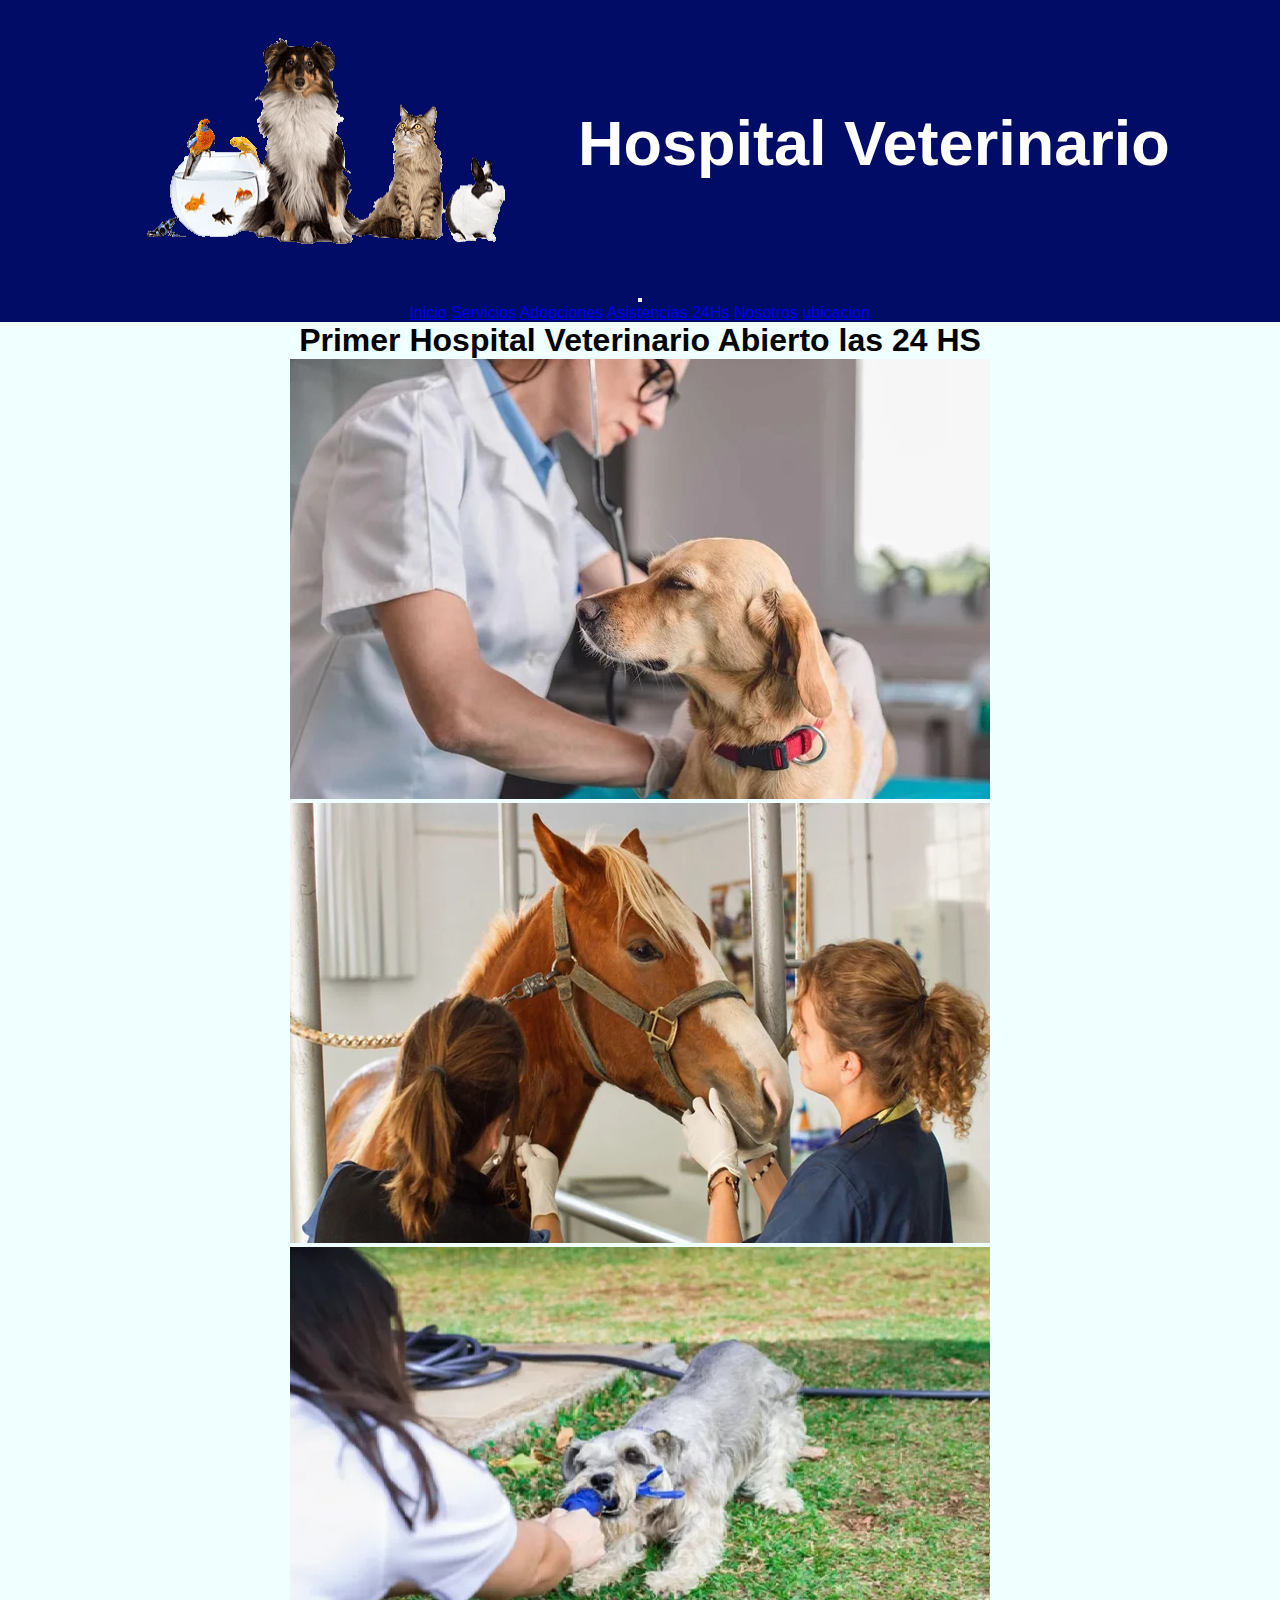
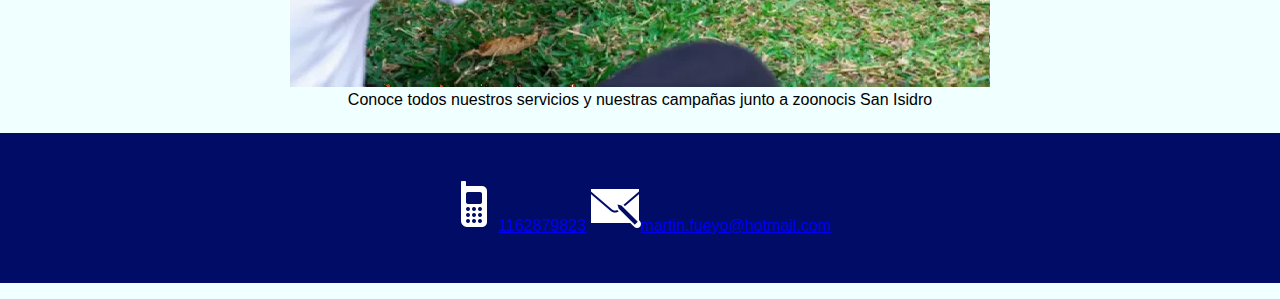
==== index.html @ f62fbb2a "Terve Pre Entrega" ====
<!DOCTYPE html>
<html lang="es">

<head>
    <meta charset="UTF-8">
    <meta http-equiv="X-UA-Compatible" content="IE=edge">
    <meta name="viewport" content="width=, initial-scale=1.0">
    <meta name="keywords" content="Hospital Veterinario, Abierto 24 HS">
    <meta name="description" content="Primer Hospital Veterinario ubicado en el Partido de San Isidro">
    <link href="https://cdn.jsdelivr.net/npm/bootstrap@5.0.2/dist/css/bootstrap.min.css" rel="stylesheet"
        integrity="sha384-EVSTQN3/azprG1Anm3QDgpJLIm9Nao0Yz1ztcQTwFspd3yD65VohhpuuCOmLASjC" crossorigin="anonymous">
    <link rel="stylesheet" href="./css/estilos.css">
    <title>Clinica veterinaria</title>
</head>

<body>
    <header>
        <div class="imagen">
            <img src="./img/mascotas.png" alt="mascotas">
            <h1>Hospital Veterinario</h1>
        </div>
    </header>
    <nav class="navbar navbar-expand-lg navbar-light" style="background-color:#000C66">
        <div class="container-fluid">

            <button class="navbar-toggler btn btn-outline-light" " type=" button btn-outline-light" data-bs-toggle="collapse"
                data-bs-target="#navbarNavAltMarkup" aria-controls="navbarNavAltMarkup" aria-expanded="false"
                aria-label="Toggle navigation">
                <span class="navbar-toggler-icon"></span>
            </button>
            <div class="collapse navbar-collapse" id="navbarNavAltMarkup">
                <div class="navbar-nav mx-auto">
                    <a class="navbar-brand text-white" href="index.html">Inicio</a>
                    <a class="nav-link active text-white" aria-current="page"
                        href="./section/servicios.html">Servicios</a>
                    <a class="nav-link active text-white" href="./section/adopciones.html">Adopciones</a>
                    <a class="nav-link active text-white" href="./section/emergencias.html">Asistencias 24Hs</a>
                    <a class="nav-link active text-white" href="./section/nosotros.html" tabindex="-1"
                        aria-disabled="true">Nosotros</a>
                    <a class="nav-link active text-white" href="./section/ubicacion.html">ubicacion</a>
                </div>
            </div>
        </div>
    </nav>
    <section class="container">
        <h1 class="titulo">Primer Hospital Veterinario Abierto las 24 HS</h1>

        <div class="row container-fluid">
                <div id="carouselExampleSlidesOnly" class="carousel slide carousel-fade" data-bs-ride="carousel">
                    <div class="carousel-inner">
                        <div class="carousel-item active" carousel-item "5seg" >
                            <img src="./img/veterinaria.webp" class="d-flex align-items-center "
                                alt="mascotasiendoatendida">
                        </div>
                        <div class="carousel-item">
                            <img src="./img/veterinariados.webp" class="d-flex align-items-center "
                                alt="caballosiendoatendido">
                        </div>
                        <div class="carousel-item">
                            <img src="./img/veterinariatres.webp" class="d-flex align-items-center " alt="perrojugando">
                        </div>
                    </div>
                </div>
            </div>
            <div class="downimg">
                <p class="downimg col-xl-12 col-md-12 col-sm-12">Conoce todos nuestros servicios y nuestras campañas
                    junto a zoonocis San Isidro</p>
            </div>
    </section>
</body>

<footer>
    <a href="none"><img src="./img/celular.png" alt="celular">1162879823</a>
    <a href="none"><img src="./img/correo.png" alt="correo">martin.fueyo@hotmail.com</a>
</footer>
<script src="https://cdn.jsdelivr.net/npm/bootstrap@5.0.2/dist/js/bootstrap.bundle.min.js"
    integrity="sha384-MrcW6ZMFYlzcLA8Nl+NtUVF0sA7MsXsP1UyJoMp4YLEuNSfAP+JcXn/tWtIaxVXM" crossorigin="anonymous">
</script>

</html>
---- css/estilos.css ----
* {
  padding: 0;
  margin: 0;
}

body {
  text-align: center;
  font-family: "Montserrat", sans-serif;
  display: flex;
  flex-direction: column;
  min-height: 100vh;
}

header {
  display: grid;
  padding: 34px;
  margin: 0px;
  grid-template-columns: 1fr;
  font-size: large;
  min-width: 100vh;
  background-color: #000C66;
}

.imagen h1 {
  color: white;
  text-align: center;
  padding: 10px;
  font-size: 1em;
}
.imagen img {
  position: relative;
}

header {
  grid-area: header;
}

nav {
  grid-area: nav;
}

.imagen {
  grid-area: imagen;
}

.titulo {
  grid-area: titulo;
}

.row {
  grid-area: carousel;
}

.downimg {
  grid-area: downimg;
}

footer {
  grid-area: footer;
}

@media (min-width: 500px) {
  body {
    margin-bottom: 1em;
    grid-template-areas: "header" "nav" "titulo" "row" "footer";
  }
  .imagen {
    display: flex;
  }
  .imagen h1 {
    color: white;
    text-align: center;
    padding: 10px;
    margin: 1em;
    font-size: 2.8em;
    flex-direction: column;
    justify-content: center;
  }
  .imagen img {
    position: relative;
  }
}
@media (min-width: 991px) {
  body {
    margin-bottom: 1em;
    grid-template-areas: "header" "nav" "titulo" "row" "footer";
  }
  .imagen {
    display: flex;
  }
  .imagen h1 {
    color: white;
    text-align: center;
    padding: 10px;
    margin: 1em;
    font-size: 3.5em;
    flex-direction: column;
  }
  .imagen img {
    position: relative;
  }
}
@media (min-width: 1349px) {
  body {
    text-align: center;
    font-family: "Montserrat", sans-serif;
    background-color: aliceblue;
    min-height: 100vh;
  }
  header {
    display: flex;
    padding: 10px;
    margin-left: 0;
    flex-direction: column;
    font-size: large;
    min-width: 100vh;
    background-color: #000C66;
  }
  .imagen {
    display: flex;
  }
  nav {
    justify-items: none;
  }
  .imagen h1 {
    color: white;
    text-align: center;
    padding: 10px;
    font-size: 75px;
  }
  .imagen img {
    position: relative;
  }
  .titulo {
    font-size: 60px;
    padding: 0px;
    text-align: center;
  }
  .carousel-inner {
    margin: 50px;
    margin-inline: 300px;
  }
  .downimg {
    font-size: 20px;
    text-align: center;
  }
}
* {
  padding: 0;
  margin: 0;
}

body {
  text-align: center;
  font-family: "Montserrat", sans-serif;
  display: flex;
  flex-direction: column;
  min-height: 100vh;
}

header {
  display: grid;
  padding: 34px;
  margin: 0px;
  grid-template-columns: 1fr;
  font-size: large;
  min-width: 100vh;
  background-color: #000C66;
}

.imagen h1 {
  color: white;
  text-align: center;
  padding: 10px;
  font-size: 1em;
}
.imagen img {
  position: relative;
}

footer {
  padding: 3em;
  background-color: #000c66;
  margin-bottom: 0;
  margin-top: 1.5em;
}

.tarjetas {
  margin: 5px;
  padding: 5px;
  display: grid;
  grid-template-columns: 1fr 1fr;
  grid-template-rows: 1fr;
  justify-items: center;
}

.card {
  margin: 20px;
  padding: 20px;
}

header {
  grid-area: header;
}

nav {
  grid-area: nav;
}

.imagen {
  grid-area: imagen;
}

.titulo {
  grid-area: titulo;
}

.tarjetas {
  grid-area: tarjetas;
}

.downimg {
  grid-area: downimg;
}

footer {
  grid-area: footer;
}

@media (min-with: 500px) {
  body {
    margin-bottom: 1em;
    grid-template-areas: "header" "nav nav" "h1 h1" "tarjetas tarjetas" " footer footer";
  }
  .imagen {
    display: flex;
  }
  .imagen h1 {
    color: white;
    text-align: center;
    padding: 10px;
    margin: 1em;
    font-size: 2.8em;
    flex-direction: column;
    justify-content: center;
  }
  .imagen img {
    position: relative;
  }
  .tarjetas {
    margin: 5px;
    padding: 5px;
    display: grid;
    grid-template-columns: 1fr 1fr;
    grid-template-rows: 1fr 1fr 1fr 1fr 1fr;
    justify-items: center;
  }
  .tarjetas .card {
    margin: 20px;
    padding: 20px;
  }
}
@media (min-width: 991px) {
  body {
    margin-bottom: 1em;
    grid-template-areas: "header header" "nav nav" "h1 h1" "tarjetas tarjetas" " footer footer";
  }
  .imagen {
    display: flex;
  }
  .imagen h1 {
    color: white;
    text-align: center;
    padding: 10px;
    margin: 1em;
    font-size: 3.5em;
    flex-direction: column;
  }
  .imagen img {
    position: relative;
  }
  .tarjetas {
    margin: 5px;
    padding: 5px;
    display: grid;
    grid-template-columns: 1fr 1fr 1fr;
    grid-template-rows: 1fr 1fr;
    justify-items: center;
  }
  .tituloserv {
    padding: 20px;
    margin: 20px;
  }
  .card {
    margin: 30px;
    padding: 10px;
    overflow: hidden;
    transition: all 1.5s;
  }
  .card:hover {
    transform: scale(1);
  }
}
@media (min-width: 1349px) {
  * {
    padding: 0%;
    margin: 0%;
  }
  body {
    text-align: center;
    font-family: "Montserrat", sans-serif;
    display: flex;
    flex-direction: column;
    min-height: 100vh;
  }
  header {
    display: flex;
    padding: 34px;
    margin: 0px;
    flex-direction: column;
    font-size: large;
    min-width: 100vh;
    background-color: #000C66;
  }
  .tarjetas {
    margin: 5px;
    padding: 5px;
    display: grid;
    grid-template-columns: 1fr 1fr 1fr;
    grid-template-rows: 1fr 1fr;
    justify-items: center;
  }
  .tarjetas .card {
    margin: 50px;
    padding: 9px;
    overflow: hidden;
    transition: all 1s;
  }
  .card:hover {
    transform: scale(1.5);
  }
  footer {
    padding: 3em;
    background-color: #000c66;
    margin-bottom: 0;
    margin-top: 1.5em;
  }
}
* {
  padding: 0;
  margin: 0;
}

body {
  text-align: center;
  font-family: "Montserrat", sans-serif;
  display: flex;
  flex-direction: column;
  min-height: 100vh;
}

header {
  display: grid;
  padding: 34px;
  margin: 0px;
  grid-template-columns: 1fr;
  font-size: large;
  min-width: 100vh;
  background-color: #000C66;
}

.imagen h1 {
  color: white;
  text-align: center;
  padding: 10px;
  font-size: 1em;
}
.imagen img {
  position: relative;
}

.adoption {
  display: flex;
  flex-direction: column;
}

.adotionuno {
  display: flex;
  flex-direction: row;
  padding: 50px;
}

.adotionuno img {
  width: 250px;
  height: 250px;
  margin: 10px;
}

.adotionuno h2 {
  padding: 50px;
}

.adotiondos {
  display: flex;
  flex-direction: row;
  padding: 50px;
}

.adotiondos img {
  width: 250px;
  height: 250px;
  margin: 10px;
}

.adotiondos h2 {
  padding: 50px;
}

footer {
  padding: 3em;
  background-color: #000c66;
  margin-bottom: 0;
  margin-top: 1.5em;
}

header {
  grid-area: header;
}

nav {
  grid-area: nav;
}

.imagen {
  grid-area: imagen;
}

.titulo {
  grid-area: titulo;
}

.adotionuno {
  grid-area: adopuno;
}

.adotiondos {
  grid-area: adopdos;
}

footer {
  grid-area: footer;
}

body {
  background-color: azure;
  margin-bottom: 1.5em;
  display: grid;
  justify-content: center;
  grid-template-areas: "header" "nav" "h1" "adopuno" "adopdos" "footer";
}

@media (min-with: 500px) {
  body {
    background-color: azure;
    margin-bottom: 1.5em;
    display: grid;
    justify-content: center;
    grid-template-areas: "header" "nav" "h1" "adopuno" "adopdos" "footer";
  }
  header {
    display: flex;
    padding: 34px;
    margin: 0px;
    flex-direction: column;
    font-size: large;
    min-width: 100vh;
    background-color: #000C66;
  }
  .imagen {
    display: flex;
  }
  .imagen h1 {
    color: white;
    text-align: center;
    padding: 10px;
    margin: 1em;
    font-size: 2.8em;
    flex-direction: column;
    justify-content: center;
  }
  .imagen img {
    position: relative;
  }
}
@media (min-width: 991px) {
  body {
    background-color: azure;
    margin-bottom: 1.5em;
    display: grid;
    justify-content: center;
    grid-template-areas: "header    header" "nav          nav" "h1            h1" "adopuno  adopdos" "footer    footer";
  }
  header {
    display: flex;
    padding: 34px;
    margin: 0px;
    flex-direction: column;
    font-size: large;
    min-width: 100vh;
    background-color: #000C66;
  }
  .imagen {
    display: flex;
  }
  .imagen h1 {
    color: white;
    text-align: center;
    padding: 10px;
    margin: 1em;
    font-size: 3.5em;
    flex-direction: column;
  }
  .imagen img {
    position: relative;
  }
}
@media (min-width: 1349px) {
  body {
    text-align: center;
    font-family: "Montserrat", sans-serif;
    background-color: aliceblue;
    min-height: 100vh;
  }
  header {
    display: flex;
    padding: 34px;
    margin: 0px;
    flex-direction: column;
    font-size: large;
    min-width: 100vh;
    background-color: #000C66;
  }
  .imagen h1 {
    color: white;
    text-align: center;
    padding: 10px;
    font-size: 75px;
  }
  .imagen img {
    position: relative;
  }
  .adoption {
    display: flex;
    flex-direction: column;
  }
  .adotionuno {
    display: flex;
    flex-direction: row;
    padding: 50px;
  }
  .adotionuno img {
    width: 250px;
    height: 250px;
    margin: 10px;
  }
  .adotionuno h2 {
    padding: 50px;
  }
  .adotiondos {
    display: flex;
    flex-direction: row;
    padding: 50px;
  }
  .adotiondos img {
    width: 250px;
    height: 250px;
    margin: 10px;
  }
  .adotiondos h2 {
    padding: 50px;
  }
  footer {
    padding: 3em;
    background-color: #000c66;
    margin-bottom: 0;
    margin-top: 1.5em;
  }
}
* {
  padding: 0;
  margin: 0;
}

body {
  text-align: center;
  font-family: "Montserrat", sans-serif;
  display: flex;
  flex-direction: column;
  min-height: 100vh;
}

header {
  display: grid;
  padding: 34px;
  margin: 0px;
  grid-template-columns: 1fr;
  font-size: large;
  min-width: 100vh;
  background-color: #000C66;
}

.imagen h1 {
  color: white;
  text-align: center;
  padding: 10px;
  font-size: 1em;
}
.imagen img {
  position: relative;
}

footer {
  padding: 3em;
  background-color: #000c66;
  margin-bottom: 0;
  margin-top: 1.5em;
}

header {
  grid-area: header;
}

nav {
  grid-area: nav;
}

.imagen {
  grid-area: imagen;
}

.titulo {
  grid-area: titulo;
}

.emergencias {
  grid-area: emer;
}

.funeraria {
  grid-area: funeraria;
}

.downimg {
  grid-area: downimg;
}

footer {
  grid-area: footer;
}

body {
  background-color: azure;
  margin-bottom: 1.5em;
  display: grid;
  justify-content: center;
  grid-template-areas: "header" "nav" "h1" "emer" "funeraria" "footer";
}

@media (min-with: 500px) {
  body {
    background-color: azure;
    margin-bottom: 1.5em;
    display: grid;
    justify-content: center;
    grid-template-areas: "header" "nav" "h1" "emer" "funeraria" "footer";
  }
  header {
    display: flex;
    padding: 34px;
    margin: 0px;
    flex-direction: column;
    font-size: large;
    min-width: 100vh;
    background-color: #000C66;
  }
  .imagen {
    display: flex;
  }
  .imagen h1 {
    color: white;
    text-align: center;
    padding: 10px;
    margin: 1em;
    font-size: 2.8em;
    flex-direction: column;
    justify-content: center;
  }
  .imagen img {
    position: relative;
  }
}
@media (min-width: 991px) {
  header {
    display: flex;
    padding: 34px;
    margin: 0px;
    flex-direction: column;
    font-size: large;
    min-width: 100vh;
    background-color: #000C66;
  }
  .imagen {
    display: flex;
  }
  .imagen h1 {
    color: white;
    text-align: center;
    padding: 10px;
    margin: 1em;
    font-size: 3.5em;
    flex-direction: column;
  }
  .imagen img {
    position: relative;
  }
}
@media (min-width: 1349px) {
  body {
    text-align: center;
    font-family: "Montserrat", sans-serif;
    background-color: aliceblue;
    min-height: 100vh;
  }
  header {
    display: flex;
    padding: 34px;
    margin: 0px;
    flex-direction: column;
    font-size: large;
    min-width: 100vh;
    background-color: #000C66;
  }
  .imagen h1 {
    color: white;
    text-align: center;
    padding: 10px;
    font-size: 75px;
  }
  .imagen img {
    position: relative;
  }
  .row1 {
    display: flex;
    flex-direction: row;
    padding: 20px;
  }
  .emergencias {
    display: flex;
    flex-direction: column;
    margin: 50px;
    align-items: center;
    margin-inline: 225px;
  }
  .emergencias img {
    width: 200px;
    height: 200px;
  }
  .funeraria {
    display: flex;
    flex-direction: column;
    margin: 50px;
    align-items: center;
    margin-inline: 300px;
  }
  .funeraria img {
    width: 200px;
    height: 200px;
  }
  footer {
    padding: 3em;
    background-color: #000c66;
    margin-bottom: 0;
    margin-top: 1.5em;
  }
}
* {
  padding: 0;
  margin: 0;
}

body {
  text-align: center;
  font-family: "Montserrat", sans-serif;
  display: flex;
  flex-direction: column;
  min-height: 100vh;
}

header {
  display: grid;
  padding: 34px;
  margin: 0px;
  grid-template-columns: 1fr;
  font-size: large;
  min-width: 100vh;
  background-color: #000C66;
}

.imagen h1 {
  color: white;
  text-align: center;
  padding: 10px;
  font-size: 1em;
}
.imagen img {
  position: relative;
}

.nosotros {
  padding: 50px;
  margin: 10px;
  font-size: 60px;
  text-align: center;
}

.yo {
  padding: 30px;
  margin: 20px;
  text-align: start;
  font-size: 55px;
}

.icon {
  display: flex;
  flex-direction: column;
  justify-content: center;
  margin: 50px;
  margin-inline: 700px;
}

header {
  grid-area: header;
}

nav {
  grid-area: nav;
}

.imagen {
  grid-area: imagen;
}

.nosotro {
  grid-area: nsotros;
}

.padre {
  grid-area: padre;
}

footer {
  grid-area: footer;
}

@media (min-width: 500px) {
  body {
    margin-bottom: 1em;
    grid-template-areas: "header" "nav" "nosotros" "padre" "footer";
  }
  .imagen {
    display: flex;
  }
  .imagen h1 {
    color: white;
    text-align: center;
    padding: 10px;
    margin: 1em;
    font-size: 2.8em;
    flex-direction: column;
    justify-content: center;
  }
  .imagen img {
    position: relative;
  }
}
@media (min-width: 991px) {
  body {
    margin-bottom: 1em;
    grid-template-areas: "header     header" "nav           nav" "nosotros nosotros" "padre       padre" "footer     footer";
  }
  .imagen {
    display: flex;
  }
  .imagen h1 {
    color: white;
    text-align: center;
    padding: 10px;
    margin: 1em;
    font-size: 3.5em;
    flex-direction: column;
  }
  .imagen img {
    position: relative;
  }
}
@media (min-width: 1349px) {
  body {
    text-align: center;
    font-family: "Montserrat", sans-serif;
    background-color: aliceblue;
    min-height: 100vh;
  }
  header {
    display: flex;
    padding: 10px;
    margin-left: 0;
    flex-direction: column;
    font-size: large;
    min-width: 100vh;
    background-color: #000C66;
  }
  .imagen {
    display: flex;
  }
  nav {
    justify-items: none;
  }
  .imagen h1 {
    color: white;
    text-align: center;
    padding: 10px;
    font-size: 75px;
  }
  .imagen img {
    position: relative;
  }
  .nosotros {
    padding: 50px;
    margin: 10px;
    font-size: 60px;
    text-align: center;
  }
  .yo {
    padding: 30px;
    margin: 20px;
    text-align: start;
    font-size: 55px;
  }
  .icon {
    display: flex;
    flex-direction: column;
    justify-content: center;
    margin: 50px;
    margin-inline: 700px;
  }
  footer {
    padding: 9px;
    background-color: #000C66;
  }
  footer img {
    margin-right: 20px;
    margin-left: 20px;
  }
}
* {
  padding: 0;
  margin: 0;
}

body {
  text-align: center;
  font-family: "Montserrat", sans-serif;
  display: flex;
  flex-direction: column;
  min-height: 100vh;
}

header {
  display: grid;
  padding: 34px;
  margin: 0px;
  grid-template-columns: 1fr;
  font-size: large;
  min-width: 100vh;
  background-color: #000C66;
}

.imagen h1 {
  color: white;
  text-align: center;
  padding: 10px;
  font-size: 1em;
}
.imagen img {
  position: relative;
}

.ubicacion {
  width: 800px;
  height: 500px;
  margin: 10px;
  margin-inline: 450px;
}

.textoubi {
  font-size: 45px;
  text-align: center;
  margin-top: 20px;
  margin-inline: 34px;
  padding: 53px;
}

header {
  grid-area: header;
}

nav {
  grid-area: nav;
}

.imagen {
  grid-area: imagen;
}

.ubicacion {
  grid-area: ubicacion;
}

.textoubi {
  grid-area: textoubi;
}

footer {
  grid-area: footer;
}

@media (min-width: 500px) {
  body {
    margin-bottom: 1em;
    grid-template-areas: "header" "nav" "ubcacion" "textoubi" "footer";
  }
  .imagen {
    display: flex;
  }
  .imagen h1 {
    color: white;
    text-align: center;
    padding: 10px;
    margin: 1em;
    font-size: 2.8em;
    flex-direction: column;
    justify-content: center;
  }
  .imagen img {
    position: relative;
  }
}
@media (min-width: 991px) {
  body {
    margin-bottom: 1em;
    grid-template-areas: "header" "nav" "ubicacion" "textoubi" "footer";
  }
  .imagen {
    display: flex;
  }
  .imagen h1 {
    color: white;
    text-align: center;
    padding: 10px;
    margin: 1em;
    font-size: 3.5em;
    flex-direction: column;
  }
  .imagen img {
    position: relative;
  }
}
@media (min-width: 1349px) {
  body {
    text-align: center;
    font-family: "Montserrat", sans-serif;
    background-color: aliceblue;
    min-height: 100vh;
  }
  header {
    display: flex;
    padding: 10px;
    margin-left: 0;
    flex-direction: column;
    font-size: large;
    min-width: 100vh;
    background-color: #000C66;
  }
  .imagen {
    display: flex;
  }
  nav {
    justify-items: none;
  }
  .imagen h1 {
    color: white;
    text-align: center;
    padding: 10px;
    font-size: 75px;
  }
  .imagen img {
    position: relative;
  }
  .ubicacion {
    width: 800px;
    height: 500px;
    margin: 10px;
    margin-inline: 450px;
  }
  .textoubi {
    font-size: 45px;
    text-align: center;
    margin-top: 20px;
    margin-inline: 34px;
    padding: 53px;
  }
  footer {
    padding: 9px;
    background-color: #000C66;
  }
  footer img {
    margin-right: 20px;
    margin-left: 20px;
  }
}/*# sourceMappingURL=estilos.css.map */
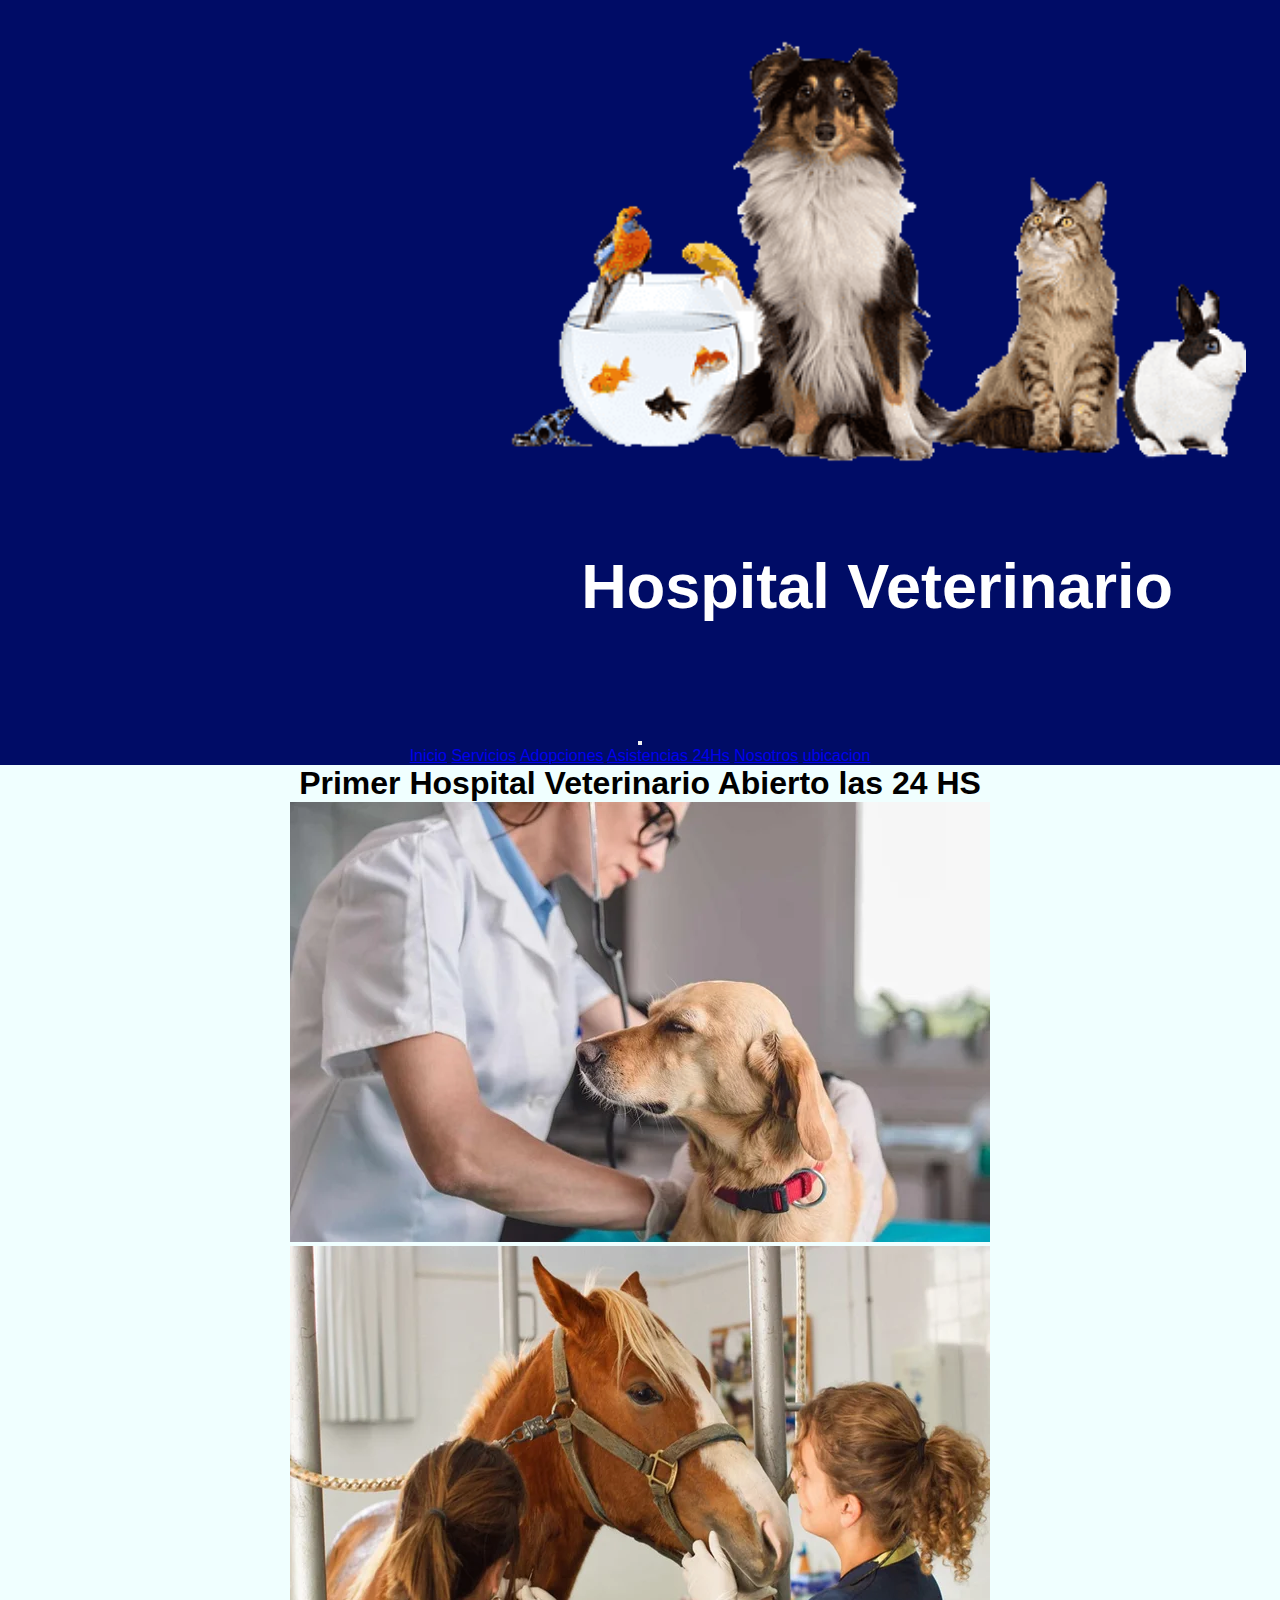
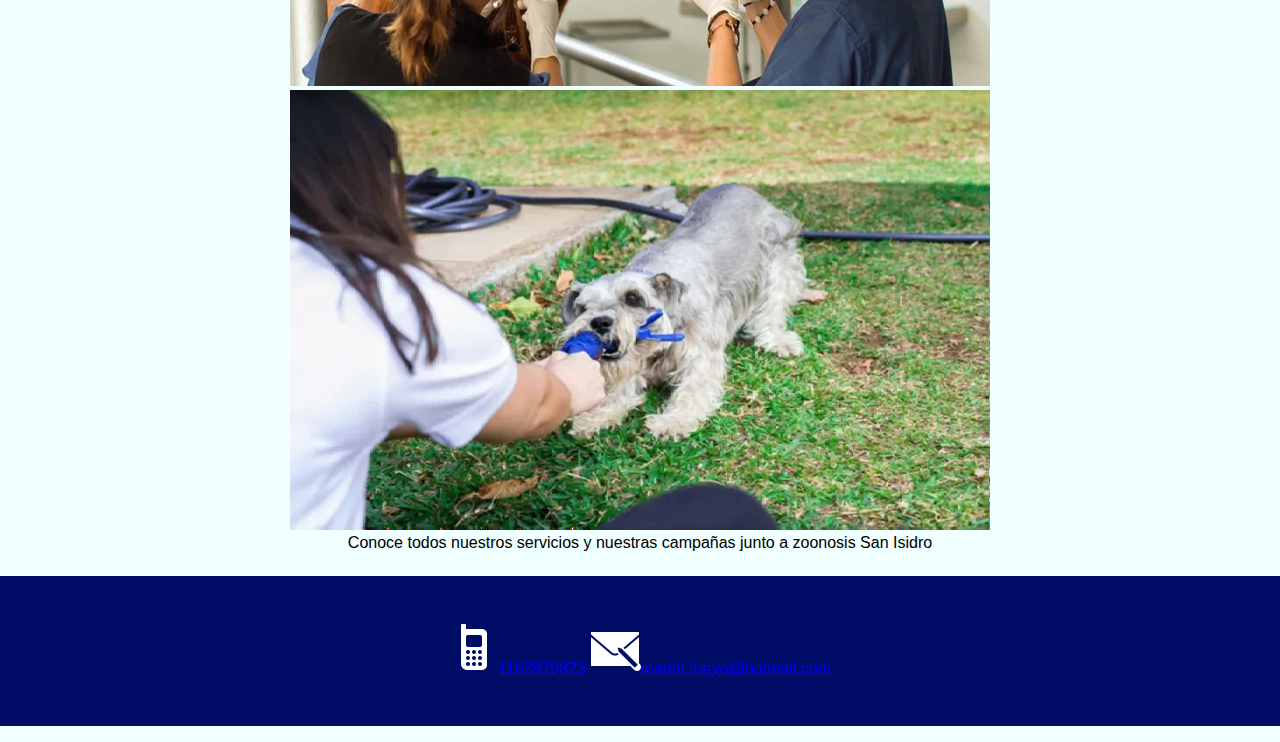
==== commit c4d2adc6: "Entrega Final" ====
--- a/index.html
+++ b/index.html
@@ -20,7 +20,7 @@
             <h1>Hospital Veterinario</h1>
         </div>
     </header>
-    <nav class="navbar navbar-expand-lg navbar-light" style="background-color:#000C66">
+    <nav class="navbar navbar-expand-lg navbar-dark" style="background-color:#000C66">
         <div class="container-fluid">
 
             <button class="navbar-toggler btn btn-outline-light" " type=" button btn-outline-light" data-bs-toggle="collapse"
@@ -64,7 +64,7 @@
             </div>
             <div class="downimg">
                 <p class="downimg col-xl-12 col-md-12 col-sm-12">Conoce todos nuestros servicios y nuestras campañas
-                    junto a zoonocis San Isidro</p>
+                    junto a zoonosis San Isidro</p>
             </div>
     </section>
 </body>
--- a/css/estilos.css
+++ b/css/estilos.css
@@ -380,8 +380,9 @@
 }
 
 .adoption {
-  display: flex;
-  flex-direction: column;
+  display: grid;
+  grid-template-columns: 1fr;
+  grid-template-rows: 1fr;
 }
 
 .adotionuno {
@@ -491,6 +492,11 @@
   .imagen img {
     position: relative;
   }
+  .adoption {
+    display: grid;
+    grid-template-columns: 1fr;
+    grid-template-rows: 1fr;
+  }
 }
 @media (min-width: 991px) {
   body {
@@ -523,6 +529,11 @@
   .imagen img {
     position: relative;
   }
+  .adoption {
+    display: grid;
+    grid-template-columns: 1fr 1fr;
+    grid-template-rows: 1fr;
+  }
 }
 @media (min-width: 1349px) {
   body {
@@ -578,6 +589,243 @@
   }
   .adotiondos h2 {
     padding: 50px;
+  }
+  footer {
+    padding: 3em;
+    background-color: #000c66;
+    margin-bottom: 0;
+    margin-top: 1.5em;
+  }
+}
+* {
+  padding: 0;
+  margin: 0;
+}
+
+body {
+  text-align: center;
+  font-family: "Montserrat", sans-serif;
+  display: flex;
+  flex-direction: column;
+  min-height: 100vh;
+}
+
+header {
+  display: grid;
+  padding: 34px;
+  margin: 0px;
+  grid-template-columns: 2fr;
+  font-size: large;
+  min-width: 100vh;
+  background-color: #000C66;
+}
+
+.imagen h1 {
+  color: white;
+  text-align: center;
+  padding: 10px;
+  font-size: 1em;
+}
+.imagen img {
+  position: relative;
+}
+
+.row1 {
+  display: grid;
+  grid-column: 1fr;
+  grid-row: 1fr;
+  padding: 20px;
+}
+
+.emergencias {
+  display: flex;
+  flex-direction: column;
+  margin: 50px;
+  align-items: center;
+  margin-inline: 225px;
+}
+
+.emergencias img {
+  width: 200px;
+  height: 200px;
+}
+
+.funeraria {
+  display: flex;
+  flex-direction: column;
+  margin: 50px;
+  align-items: center;
+  margin-inline: 300px;
+}
+
+.funeraria img {
+  width: 200px;
+  height: 200px;
+}
+
+footer {
+  padding: 3em;
+  background-color: #000c66;
+  margin-bottom: 0;
+  margin-top: 1.5em;
+}
+
+footer {
+  padding: 3em;
+  background-color: #000c66;
+  margin-bottom: 0;
+  margin-top: 1.5em;
+}
+
+header {
+  grid-area: header;
+}
+
+nav {
+  grid-area: nav;
+}
+
+.imagen {
+  grid-area: imagen;
+}
+
+.titulo {
+  grid-area: titulo;
+}
+
+.emergencias {
+  grid-area: emer;
+}
+
+.funeraria {
+  grid-area: funeraria;
+}
+
+.downimg {
+  grid-area: downimg;
+}
+
+footer {
+  grid-area: footer;
+}
+
+body {
+  background-color: azure;
+  margin-bottom: 1.5em;
+  display: grid;
+  justify-content: center;
+  grid-template-areas: "header" "nav" "h1" "emer" "funeraria" "footer";
+}
+
+@media (min-with: 500px) {
+  body {
+    background-color: azure;
+    margin-bottom: 1.5em;
+    display: grid;
+    justify-content: center;
+    grid-template-areas: "header" "nav" "h1" "emer" "funeraria" "footer";
+  }
+  header {
+    display: flex;
+    padding: 34px;
+    margin: 0px;
+    flex-direction: column;
+    font-size: large;
+    min-width: 100vh;
+    background-color: #000C66;
+  }
+  .imagen {
+    display: flex;
+  }
+  .imagen h1 {
+    color: white;
+    text-align: center;
+    padding: 10px;
+    margin: 1em;
+    font-size: 2.8em;
+    flex-direction: column;
+    justify-content: center;
+  }
+  .imagen img {
+    position: relative;
+  }
+}
+@media (min-width: 991px) {
+  header {
+    display: flex;
+    padding: 34px;
+    margin: 0px;
+    flex-direction: column;
+    font-size: large;
+    min-width: 100vh;
+    background-color: #000C66;
+  }
+  .imagen {
+    display: flex;
+  }
+  .imagen h1 {
+    color: white;
+    text-align: center;
+    padding: 10px;
+    margin: 1em;
+    font-size: 3.5em;
+    flex-direction: column;
+  }
+  .imagen img {
+    position: relative;
+  }
+}
+@media (min-width: 1349px) {
+  body {
+    text-align: center;
+    font-family: "Montserrat", sans-serif;
+    background-color: aliceblue;
+    min-height: 100vh;
+  }
+  header {
+    display: flex;
+    padding: 34px;
+    margin: 0px;
+    flex-direction: column;
+    font-size: large;
+    min-width: 100vh;
+    background-color: #000C66;
+  }
+  .imagen h1 {
+    color: white;
+    text-align: center;
+    padding: 10px;
+    font-size: 75px;
+  }
+  .imagen img {
+    position: relative;
+  }
+  .row1 {
+    display: flex;
+    flex-direction: row;
+    padding: 20px;
+  }
+  .emergencias {
+    display: flex;
+    flex-direction: column;
+    margin: 50px;
+    align-items: center;
+    margin-inline: 225px;
+  }
+  .emergencias img {
+    width: 200px;
+    height: 200px;
+  }
+  .funeraria {
+    display: flex;
+    flex-direction: column;
+    margin: 50px;
+    align-items: center;
+    margin-inline: 300px;
+  }
+  .funeraria img {
+    width: 200px;
+    height: 200px;
   }
   footer {
     padding: 3em;
@@ -609,6 +857,10 @@
   background-color: #000C66;
 }
 
+.imagen {
+  display: flex;
+  flex-direction: column;
+}
 .imagen h1 {
   color: white;
   text-align: center;
@@ -619,11 +871,32 @@
   position: relative;
 }
 
-footer {
-  padding: 3em;
-  background-color: #000c66;
-  margin-bottom: 0;
-  margin-top: 1.5em;
+.bloque {
+  display: grid;
+  grid-template-columns: 1fr;
+  grid-template-rows: 1fr;
+}
+
+.nosotros {
+  padding: 50px;
+  margin: 10px;
+  font-size: 60px;
+  text-align: center;
+}
+
+.yo {
+  padding: 30px;
+  margin: 20px;
+  text-align: start;
+  font-size: 55px;
+}
+
+.icon {
+  display: flex;
+  flex-direction: column;
+  justify-content: center;
+  margin: 50px;
+  margin-inline: 700px;
 }
 
 header {
@@ -638,149 +911,129 @@
   grid-area: imagen;
 }
 
-.titulo {
-  grid-area: titulo;
-}
-
-.emergencias {
-  grid-area: emer;
-}
-
-.funeraria {
-  grid-area: funeraria;
-}
-
-.downimg {
-  grid-area: downimg;
+.nosotro {
+  grid-area: nsotros;
+}
+
+.padre {
+  grid-area: padre;
 }
 
 footer {
   grid-area: footer;
 }
 
-body {
-  background-color: azure;
-  margin-bottom: 1.5em;
-  display: grid;
-  justify-content: center;
-  grid-template-areas: "header" "nav" "h1" "emer" "funeraria" "footer";
-}
-
-@media (min-with: 500px) {
-  body {
-    background-color: azure;
-    margin-bottom: 1.5em;
+@media (min-width: 500px) {
+  body {
+    margin-bottom: 1em;
+    grid-template-areas: "header" "imagen" "nav" "nosotros" "padre" "footer";
+  }
+  .imagen {
+    display: flex;
+    flex-direction: column;
+  }
+  .imagen h1 {
+    color: white;
+    text-align: center;
+    padding: 10px;
+    margin: 1em;
+    font-size: 2.8em;
+    flex-direction: column;
+    justify-content: center;
+  }
+  .imagen img {
+    position: relative;
+  }
+  .bloque {
     display: grid;
-    justify-content: center;
-    grid-template-areas: "header" "nav" "h1" "emer" "funeraria" "footer";
+    grid-template-columns: 1fr;
+    grid-template-rows: 1fr;
+  }
+}
+@media (min-width: 991px) {
+  body {
+    margin-bottom: 1em;
+    grid-template-areas: "header     header" "imagen     imagen" "nav           nav" "nosotros nosotros" "padre       padre" "footer     footer";
+  }
+  .imagen {
+    display: flex;
+    flex-direction: column;
+  }
+  .imagen h1 {
+    color: white;
+    text-align: center;
+    padding: 10px;
+    margin: 1em;
+    font-size: 3.5em;
+    flex-direction: column;
+  }
+  .imagen img {
+    position: relative;
+  }
+  .bloque {
+    display: grid;
+    grid-template-columns: 1fr;
+    grid-template-rows: 1fr;
+  }
+}
+@media (min-width: 1349px) {
+  body {
+    text-align: center;
+    font-family: "Montserrat", sans-serif;
+    background-color: aliceblue;
+    min-height: 100vh;
   }
   header {
     display: flex;
-    padding: 34px;
-    margin: 0px;
+    padding: 10px;
+    margin-left: 0;
     flex-direction: column;
     font-size: large;
     min-width: 100vh;
     background-color: #000C66;
   }
-  .imagen {
-    display: flex;
-  }
-  .imagen h1 {
-    color: white;
-    text-align: center;
-    padding: 10px;
-    margin: 1em;
-    font-size: 2.8em;
+  nav {
+    justify-items: none;
+  }
+  .imagen {
+    display: flex;
+    flex-direction: row;
+  }
+  .imagen h1 {
+    color: white;
+    text-align: center;
+    padding: 10px;
+    font-size: 75px;
+  }
+  .imagen img {
+    position: relative;
+  }
+  .nosotros {
+    padding: 50px;
+    margin: 10px;
+    font-size: 60px;
+    text-align: center;
+  }
+  .yo {
+    padding: 30px;
+    margin: 20px;
+    text-align: start;
+    font-size: 55px;
+  }
+  .icon {
+    display: flex;
     flex-direction: column;
     justify-content: center;
-  }
-  .imagen img {
-    position: relative;
-  }
-}
-@media (min-width: 991px) {
-  header {
-    display: flex;
-    padding: 34px;
-    margin: 0px;
-    flex-direction: column;
-    font-size: large;
-    min-width: 100vh;
+    margin: 50px;
+    margin-inline: 700px;
+  }
+  footer {
+    padding: 9px;
     background-color: #000C66;
   }
-  .imagen {
-    display: flex;
-  }
-  .imagen h1 {
-    color: white;
-    text-align: center;
-    padding: 10px;
-    margin: 1em;
-    font-size: 3.5em;
-    flex-direction: column;
-  }
-  .imagen img {
-    position: relative;
-  }
-}
-@media (min-width: 1349px) {
-  body {
-    text-align: center;
-    font-family: "Montserrat", sans-serif;
-    background-color: aliceblue;
-    min-height: 100vh;
-  }
-  header {
-    display: flex;
-    padding: 34px;
-    margin: 0px;
-    flex-direction: column;
-    font-size: large;
-    min-width: 100vh;
-    background-color: #000C66;
-  }
-  .imagen h1 {
-    color: white;
-    text-align: center;
-    padding: 10px;
-    font-size: 75px;
-  }
-  .imagen img {
-    position: relative;
-  }
-  .row1 {
-    display: flex;
-    flex-direction: row;
-    padding: 20px;
-  }
-  .emergencias {
-    display: flex;
-    flex-direction: column;
-    margin: 50px;
-    align-items: center;
-    margin-inline: 225px;
-  }
-  .emergencias img {
-    width: 200px;
-    height: 200px;
-  }
-  .funeraria {
-    display: flex;
-    flex-direction: column;
-    margin: 50px;
-    align-items: center;
-    margin-inline: 300px;
-  }
-  .funeraria img {
-    width: 200px;
-    height: 200px;
-  }
-  footer {
-    padding: 3em;
-    background-color: #000c66;
-    margin-bottom: 0;
-    margin-top: 1.5em;
+  footer img {
+    margin-right: 20px;
+    margin-left: 20px;
   }
 }
 * {
@@ -816,183 +1069,10 @@
   position: relative;
 }
 
-.nosotros {
-  padding: 50px;
-  margin: 10px;
-  font-size: 60px;
-  text-align: center;
-}
-
-.yo {
-  padding: 30px;
-  margin: 20px;
-  text-align: start;
-  font-size: 55px;
-}
-
-.icon {
-  display: flex;
-  flex-direction: column;
-  justify-content: center;
-  margin: 50px;
-  margin-inline: 700px;
-}
-
-header {
-  grid-area: header;
-}
-
-nav {
-  grid-area: nav;
-}
-
-.imagen {
-  grid-area: imagen;
-}
-
-.nosotro {
-  grid-area: nsotros;
-}
-
-.padre {
-  grid-area: padre;
-}
-
-footer {
-  grid-area: footer;
-}
-
-@media (min-width: 500px) {
-  body {
-    margin-bottom: 1em;
-    grid-template-areas: "header" "nav" "nosotros" "padre" "footer";
-  }
-  .imagen {
-    display: flex;
-  }
-  .imagen h1 {
-    color: white;
-    text-align: center;
-    padding: 10px;
-    margin: 1em;
-    font-size: 2.8em;
-    flex-direction: column;
-    justify-content: center;
-  }
-  .imagen img {
-    position: relative;
-  }
-}
-@media (min-width: 991px) {
-  body {
-    margin-bottom: 1em;
-    grid-template-areas: "header     header" "nav           nav" "nosotros nosotros" "padre       padre" "footer     footer";
-  }
-  .imagen {
-    display: flex;
-  }
-  .imagen h1 {
-    color: white;
-    text-align: center;
-    padding: 10px;
-    margin: 1em;
-    font-size: 3.5em;
-    flex-direction: column;
-  }
-  .imagen img {
-    position: relative;
-  }
-}
-@media (min-width: 1349px) {
-  body {
-    text-align: center;
-    font-family: "Montserrat", sans-serif;
-    background-color: aliceblue;
-    min-height: 100vh;
-  }
-  header {
-    display: flex;
-    padding: 10px;
-    margin-left: 0;
-    flex-direction: column;
-    font-size: large;
-    min-width: 100vh;
-    background-color: #000C66;
-  }
-  .imagen {
-    display: flex;
-  }
-  nav {
-    justify-items: none;
-  }
-  .imagen h1 {
-    color: white;
-    text-align: center;
-    padding: 10px;
-    font-size: 75px;
-  }
-  .imagen img {
-    position: relative;
-  }
-  .nosotros {
-    padding: 50px;
-    margin: 10px;
-    font-size: 60px;
-    text-align: center;
-  }
-  .yo {
-    padding: 30px;
-    margin: 20px;
-    text-align: start;
-    font-size: 55px;
-  }
-  .icon {
-    display: flex;
-    flex-direction: column;
-    justify-content: center;
-    margin: 50px;
-    margin-inline: 700px;
-  }
-  footer {
-    padding: 9px;
-    background-color: #000C66;
-  }
-  footer img {
-    margin-right: 20px;
-    margin-left: 20px;
-  }
-}
-* {
-  padding: 0;
-  margin: 0;
-}
-
-body {
-  text-align: center;
-  font-family: "Montserrat", sans-serif;
-  display: flex;
-  flex-direction: column;
-  min-height: 100vh;
-}
-
-header {
+.bloquedos {
   display: grid;
-  padding: 34px;
-  margin: 0px;
   grid-template-columns: 1fr;
-  font-size: large;
-  min-width: 100vh;
-  background-color: #000C66;
-}
-
-.imagen h1 {
-  color: white;
-  text-align: center;
-  padding: 10px;
-  font-size: 1em;
-}
-.imagen img {
-  position: relative;
+  grid-template-rows: 1fr;
 }
 
 .ubicacion {
@@ -1054,6 +1134,11 @@
   .imagen img {
     position: relative;
   }
+  .bloquedos {
+    display: grid;
+    grid-template-columns: 1fr;
+    grid-template-rows: 1fr;
+  }
 }
 @media (min-width: 991px) {
   body {
@@ -1073,6 +1158,11 @@
   }
   .imagen img {
     position: relative;
+  }
+  .bloquedos {
+    display: grid;
+    grid-template-columns: 1fr;
+    grid-template-rows: 1fr;
   }
 }
 @media (min-width: 1349px) {
@@ -1107,8 +1197,8 @@
     position: relative;
   }
   .ubicacion {
-    width: 800px;
-    height: 500px;
+    height: 800px;
+    width: 500px;
     margin: 10px;
     margin-inline: 450px;
   }
